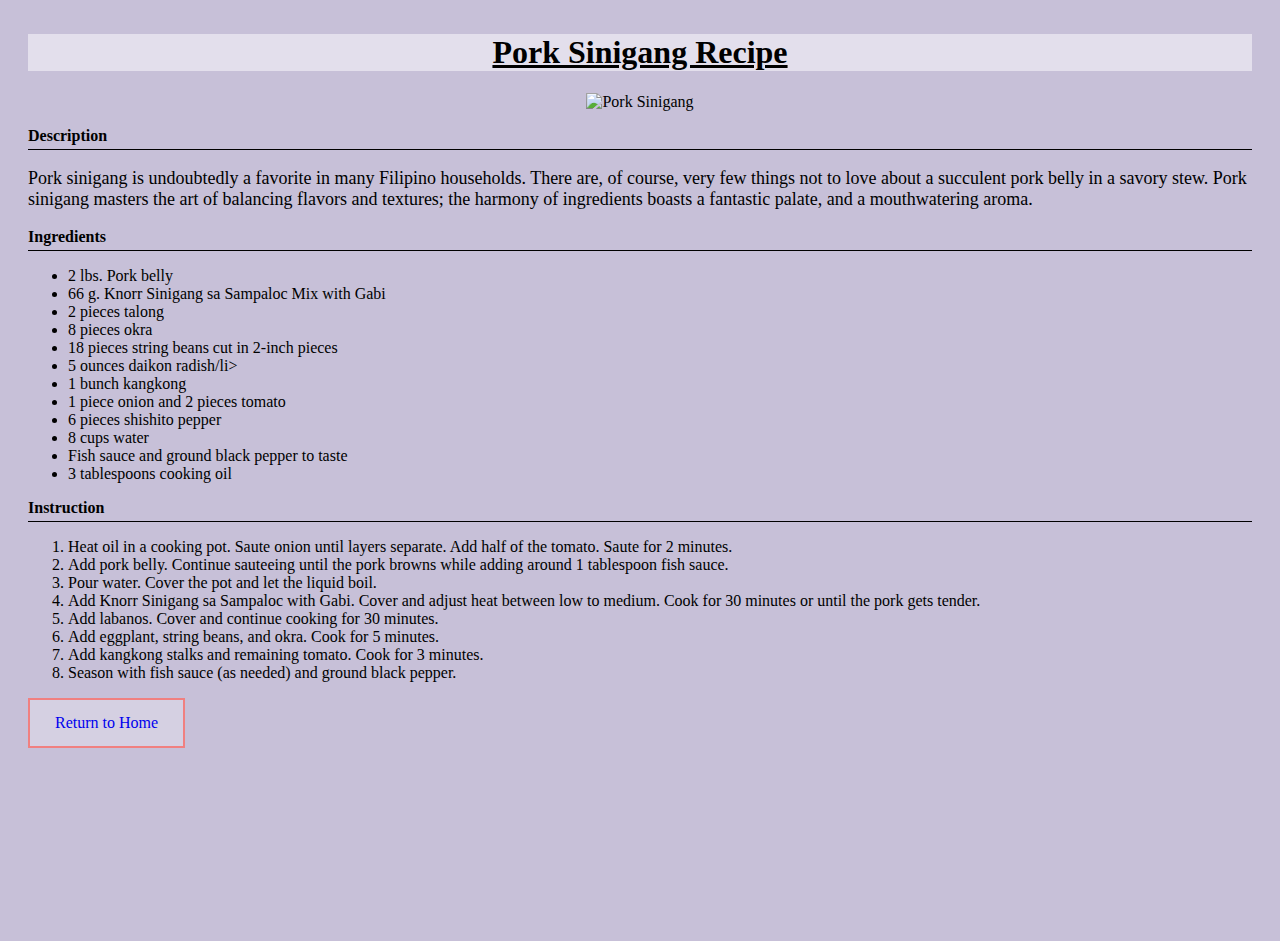
==== recipes/pork-sinigang.html @ 7f41a17a "Adding style in the web" ====
<!DOCTYPE html>
<html lang="en">
<head>
    <meta charset="UTF-8">
    <meta name="viewport" content="width=device-width, initial-scale=1.0">
    <title>Sinigang Recipe</title>
    <link rel="stylesheet" href="../recipes/recipes.css">
</head>
    <h1>Pork Sinigang Recipe</h1>
<body>
   
    <center><img src="../images/sinigang-baboy.jpg" alt="Pork Sinigang" height="400px" width="400px"></center> 

<div>
    <p class="strong">Description</p>
    <p style="font-size: 18px;">Pork sinigang is undoubtedly a favorite in many Filipino households. There are, of course, very few things not to love about a succulent pork belly in a savory stew. Pork sinigang masters the art of balancing flavors and textures; the harmony of ingredients boasts a fantastic palate, and a mouthwatering aroma.</p>
    

    <p class="strong">Ingredients</p>
    <ul>
        <li>2 lbs. Pork belly</li>
        <li>66 g. Knorr Sinigang sa Sampaloc Mix with Gabi</li>
        <li>2 pieces talong</li>
        <li>8 pieces okra</li>
        <li>18 pieces string beans cut in 2-inch pieces</li>
        <li>5 ounces daikon radish/li>
        <li>1 bunch kangkong</li>
        <li>1 piece onion and 2 pieces tomato</li>
        <li>6 pieces shishito pepper</li>
        <li>8 cups water</li>
        <li>Fish sauce and ground black pepper to taste</li>
        <li>3 tablespoons cooking oil</li>
    </ul>

    <p class="strong">Instruction</p>
    <ol>
        <li>Heat oil in a cooking pot. Saute onion until layers separate. Add half of the tomato. Saute for 2 minutes.</li>
        <li>Add pork belly. Continue sauteeing until the pork browns while adding around 1 tablespoon fish sauce.</li>
        <li>Pour water. Cover the pot and let the liquid boil.</li>
        <li>Add Knorr Sinigang sa Sampaloc with Gabi. Cover and adjust heat between low to medium. Cook for 30 minutes or until the pork gets tender.</li>
        <li>Add labanos. Cover and continue cooking for 30 minutes.</li>
        <li>Add eggplant, string beans, and okra. Cook for 5 minutes.</li>
        <li>Add kangkong stalks and remaining tomato. Cook for 3 minutes.</li> 
        <li>Season with fish sauce (as needed) and ground black pepper.</li> 

    </ol>

</div>

    <a href="../index.html">Return to Home</a>
</body>
</html>
---- recipes/recipes.css ----
body {
    background: #c7c0d8;
    height: 100vh;
    padding: 20px;
    padding-top: 5px;

}

.strong {
    font-weight: bold;
    border-bottom: 1px solid black;
    padding: 0 0 4px;
}


h1 {
    text-align: center;
    text-decoration: underline;
    background: #e3dfec;
}

a:hover, a:active {
    color: orange;
    background-color: aqua;
  }

a:link {
    background-color: #d5d0e2;
    border: 2px solid lightcoral;
    padding: 14px 25px;
    text-align: center;
    text-decoration: none;
    display: inline-block;
    
}
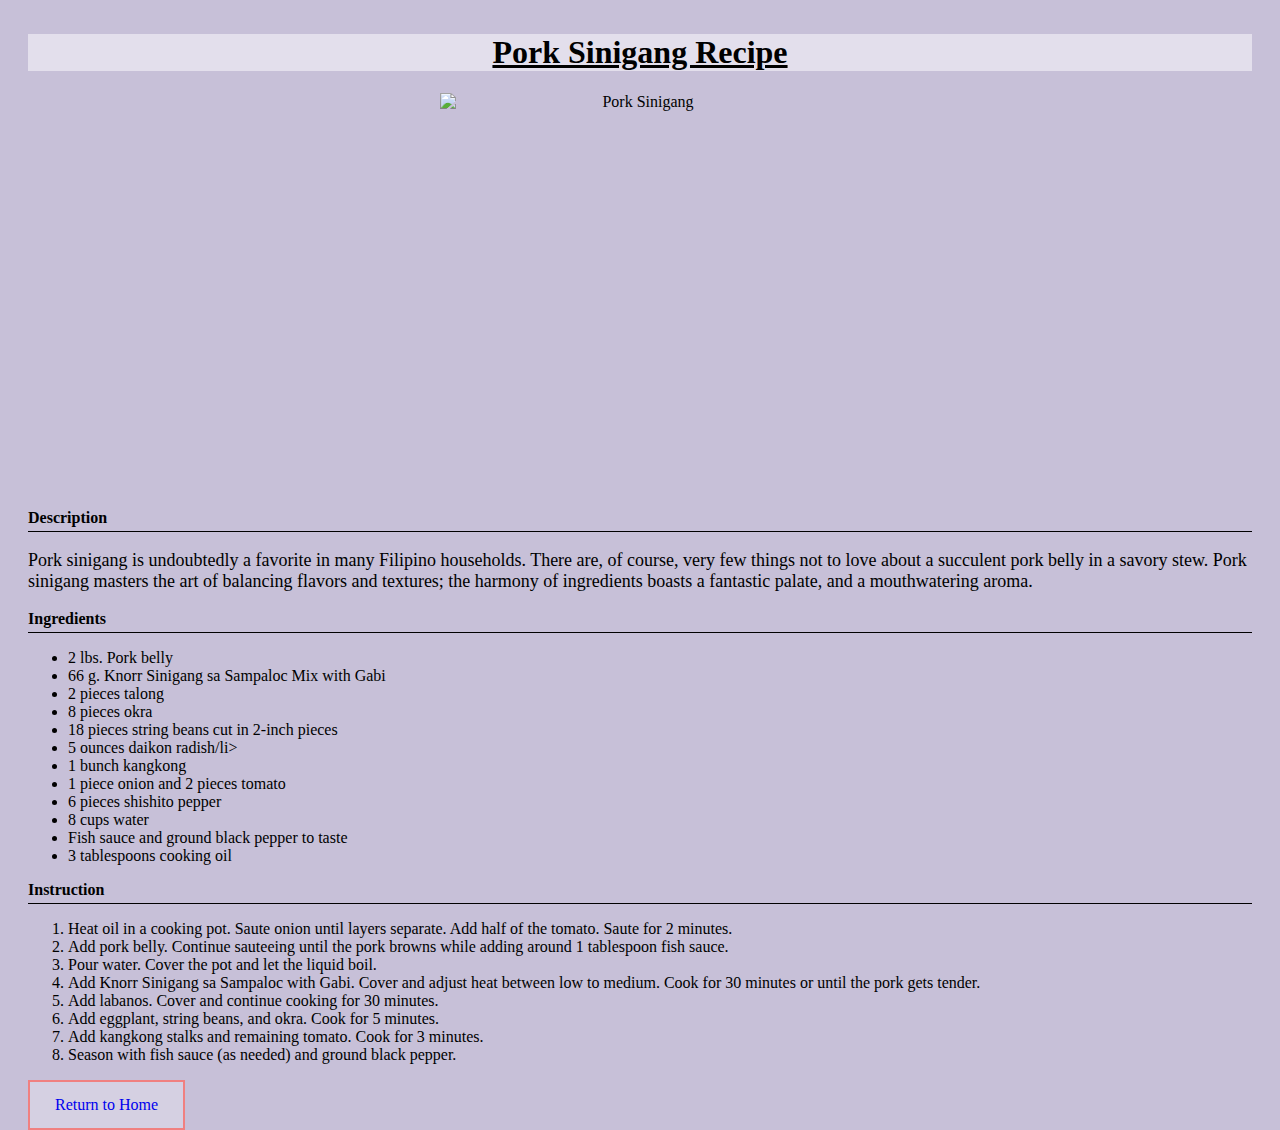
==== commit 49d77638: "fixing image size for mobile" ====
--- a/recipes/pork-sinigang.html
+++ b/recipes/pork-sinigang.html
@@ -4,7 +4,7 @@
     <meta charset="UTF-8">
     <meta name="viewport" content="width=device-width, initial-scale=1.0">
     <title>Sinigang Recipe</title>
-    <link rel="stylesheet" href="../recipes/recipes.css">
+    <link rel="stylesheet" href="../css/recipes.css">
 </head>
     <h1>Pork Sinigang Recipe</h1>
 <body>
--- a/css/recipes.css
+++ b/css/recipes.css
@@ -0,0 +1,45 @@
+body {
+    background: #c7c0d8;
+    height: 100vh;
+    padding: 20px;
+    padding-top: 5px;
+
+}
+
+.strong {
+    font-weight: bold;
+    border-bottom: 1px solid black;
+    padding: 0 0 4px;
+}
+
+
+h1 {
+    text-align: center;
+    text-decoration: underline;
+    background: #e3dfec;
+}
+
+a:hover, a:active {
+    color: orange;
+    background-color: aqua;
+  }
+
+a:link {
+    background-color: #d5d0e2;
+    border: 2px solid lightcoral;
+    padding: 14px 25px;
+    text-align: center;
+    text-decoration: none;
+    display: inline-block;
+    
+}
+
+img {
+    max-width: 100%;
+    height: auto;
+    width: 400px;
+    display: block;
+    margin-left: auto;
+    margin-right: auto;
+
+}